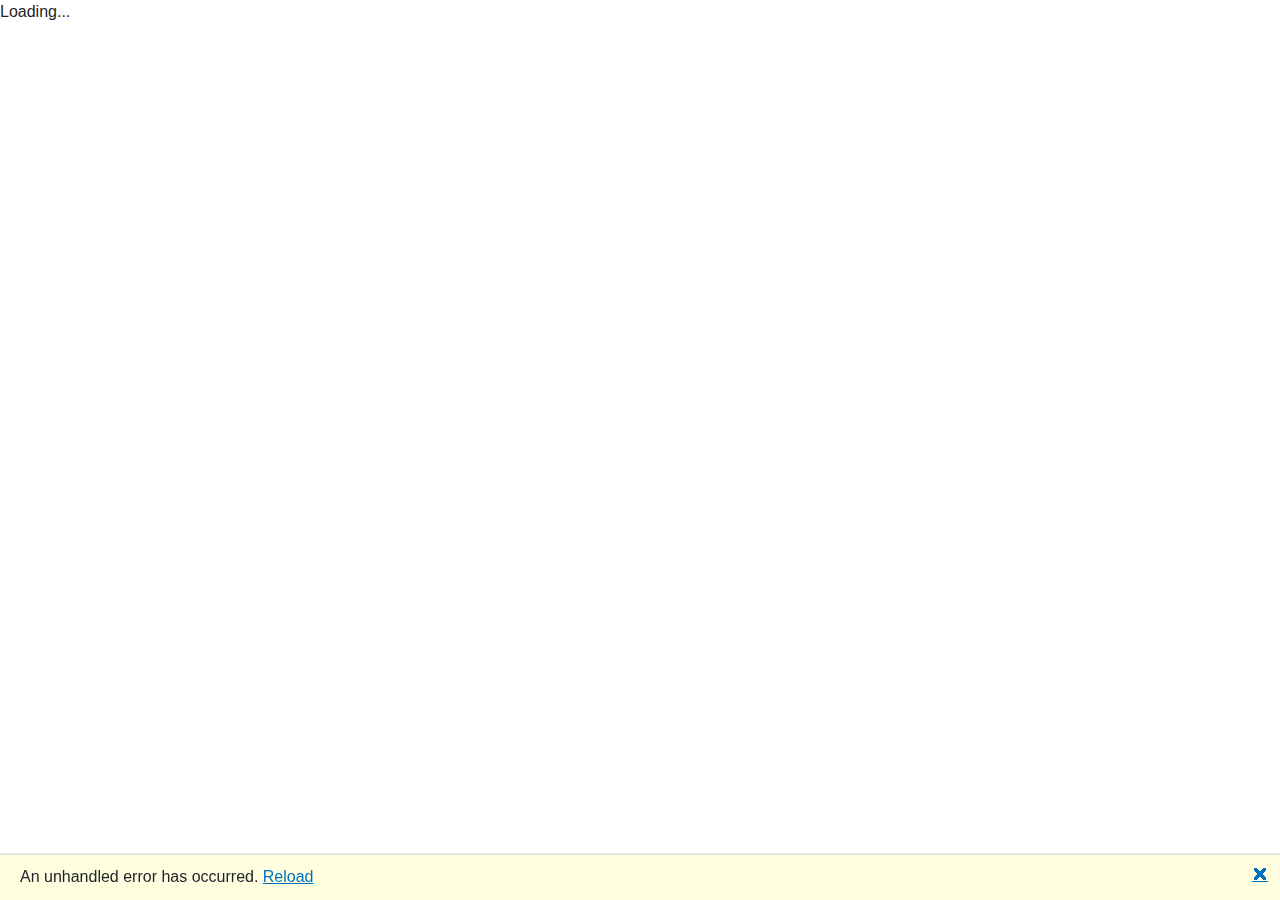
==== index.html @ 5d5ef742 "Deploying to main from @ mizrael/BlazorWPBlog@11ffe55862dd11295a7aed76892b8386143b71d1 🚀" ====
<!DOCTYPE html>
<html lang="en">

<head>
    <meta charset="utf-8" />
    <meta name="viewport" content="width=device-width, initial-scale=1.0, maximum-scale=1.0, user-scalable=no" />
    <title>BlazorWPBlog.UI</title>
    <base href="/" />
    <link href="css/bootstrap/bootstrap.min.css" rel="stylesheet" />
    <link href="css/app.css" rel="stylesheet" />
</head>

<body>
    <div id="app">Loading...</div>

    <div id="blazor-error-ui">
        An unhandled error has occurred.
        <a href="" class="reload">Reload</a>
        <a class="dismiss">🗙</a>
    </div>
    <script src="_framework/blazor.webassembly.js"></script>
</body>

</html>
---- css/app.css ----
﻿@import url('open-iconic/font/css/open-iconic-bootstrap.min.css');

html, body {
    font-family: 'Helvetica Neue', Helvetica, Arial, sans-serif;
}

h1:focus {
    outline: none;
}

a, .btn-link {
    color: #0071c1;
}

.btn-primary {
    color: #fff;
    background-color: #1b6ec2;
    border-color: #1861ac;
}

.content {
    padding-top: 1.1rem;
}

.valid.modified:not([type=checkbox]) {
    outline: 1px solid #26b050;
}

.invalid {
    outline: 1px solid red;
}

.validation-message {
    color: red;
}

#blazor-error-ui {
    background: lightyellow;
    bottom: 0;
    box-shadow: 0 -1px 2px rgba(0, 0, 0, 0.2);
    display: none;
    left: 0;
    padding: 0.6rem 1.25rem 0.7rem 1.25rem;
    position: fixed;
    width: 100%;
    z-index: 1000;
}

    #blazor-error-ui .dismiss {
        cursor: pointer;
        position: absolute;
        right: 0.75rem;
        top: 0.5rem;
    }

.blazor-error-boundary {
    background: url([data-uri]) no-repeat 1rem/1.8rem, #b32121;
    padding: 1rem 1rem 1rem 3.7rem;
    color: white;
}

    .blazor-error-boundary::after {
        content: "An error has occurred."
    }

@import url('open-iconic/font/css/open-iconic-bootstrap.min.css');
/* stylelint-disable selector-list-comma-newline-after */

.blog-header {
    line-height: 1;
    border-bottom: 1px solid #e5e5e5;
}

.blog-header-logo {
    font-family: "Playfair Display", Georgia, "Times New Roman", serif;
    font-size: 2.25rem;
}

    .blog-header-logo:hover {
        text-decoration: none;
    }

h1, h2, h3, h4, h5, h6 {
    font-family: "Playfair Display", Georgia, "Times New Roman", serif;
}

.display-4 {
    font-size: 2.5rem;
}

@media (min-width: 768px) {
    .display-4 {
        font-size: 3rem;
    }
}

.nav-scroller {
    position: relative;
    z-index: 2;
    height: 2.75rem;
    overflow-y: hidden;
}

    .nav-scroller .nav {
        display: -ms-flexbox;
        display: flex;
        -ms-flex-wrap: nowrap;
        flex-wrap: nowrap;
        padding-bottom: 1rem;
        margin-top: -1px;
        overflow-x: auto;
        text-align: center;
        white-space: nowrap;
        -webkit-overflow-scrolling: touch;
    }

    .nav-scroller .nav-link {
        padding-top: .75rem;
        padding-bottom: .75rem;
        font-size: .875rem;
    }

.card-img-right {
    height: 100%;
    border-radius: 0 3px 3px 0;
}

.flex-auto {
    -ms-flex: 0 0 auto;
    flex: 0 0 auto;
}

.h-250 {
    height: 250px;
}

@media (min-width: 768px) {
    .h-md-250 {
        height: 250px;
    }
}

/* Pagination */
.blog-pagination {
    margin-bottom: 4rem;
}

    .blog-pagination > .btn {
        border-radius: 2rem;
    }

/*
 * Blog posts
 */
.blog-post {
    margin-bottom: 4rem;
    border-bottom: 2px solid;
    padding-bottom: 2rem;
    background-color: #e0e0e0;
}

.blog-post-thumbnail a {
    display: inline-block;
    width: 100%;
    height: 200px;
    overflow: hidden;
}

    .blog-post-thumbnail a img {
        width: 100%;
        margin-top: -25%;
    }

.blog-post-title {
    margin-bottom: .25rem;
    font-size: 2.5rem;
}

.blog-post-meta {
    margin-bottom: 1.25rem;
    color: #999;
}

    .blog-post-meta a {
        color: #1b6ec2;
        font-size: 14px;
    }


    /*
 * Footer
 */
    .blog-footer {
        padding: 2.5rem 0;
        color: #999;
        text-align: center;
        background-color: #f9f9f9;
        border-top: .05rem solid #e5e5e5;
    }

    .blog-footer p:last-child {
        margin-bottom: 0;
    }

.sharedaddy {
    display: none;
}
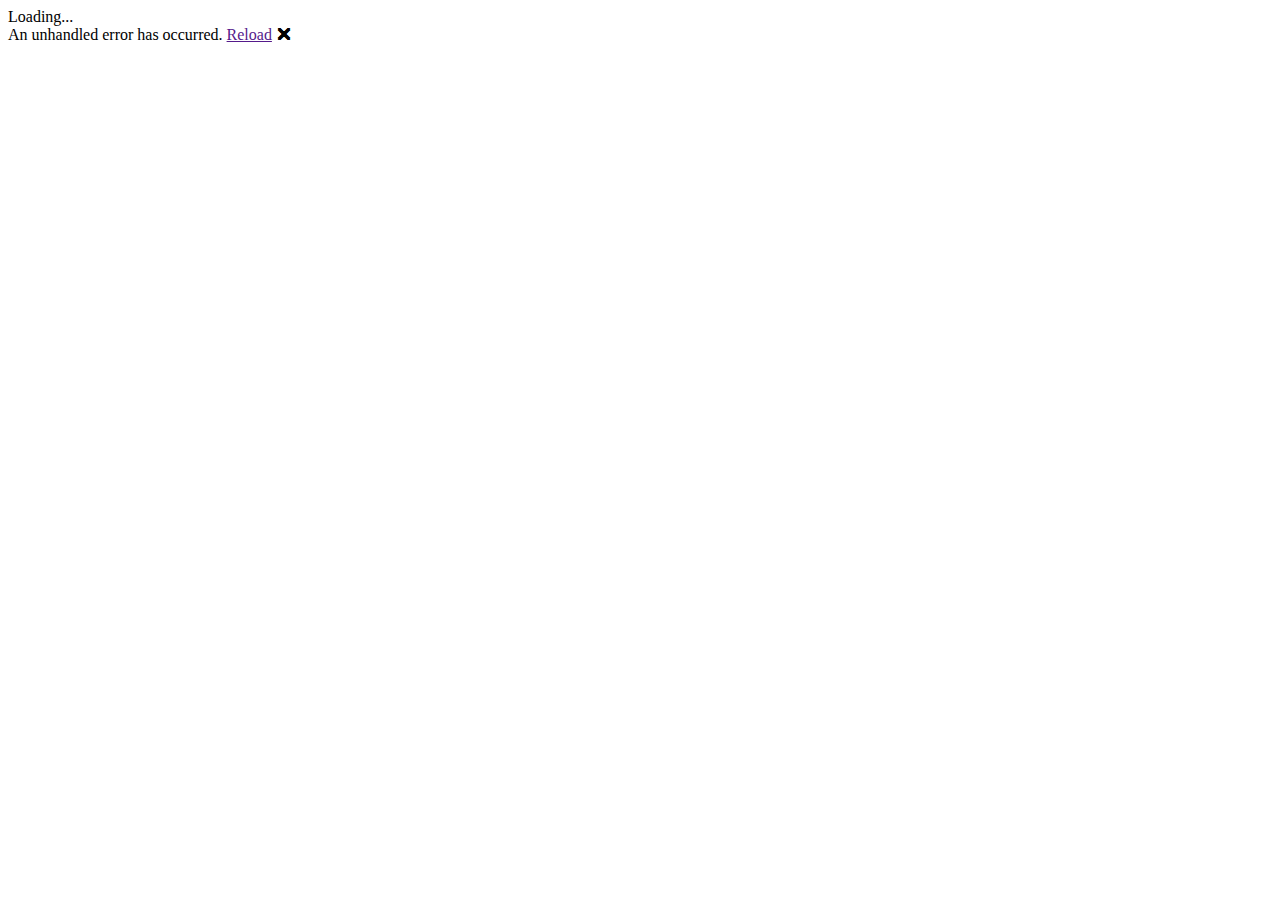
==== commit 633ab381: "Deploying to main from @ mizrael/BlazorWPBlog@60b34a951256d962c44204f8e07423a82813bea4 🚀" ====
--- a/index.html
+++ b/index.html
@@ -5,7 +5,7 @@
     <meta charset="utf-8" />
     <meta name="viewport" content="width=device-width, initial-scale=1.0, maximum-scale=1.0, user-scalable=no" />
     <title>BlazorWPBlog.UI</title>
-    <base href="/" />
+    <base href="/BlazorWPBlog/" />
     <link href="css/bootstrap/bootstrap.min.css" rel="stylesheet" />
     <link href="css/app.css" rel="stylesheet" />
 </head>
@@ -19,6 +19,38 @@
         <a class="dismiss">🗙</a>
     </div>
     <script src="_framework/blazor.webassembly.js"></script>
+
+    <!-- Start Single Page Apps for GitHub Pages -->
+    <script type="text/javascript">
+        // Single Page Apps for GitHub Pages
+        // https://github.com/rafrex/spa-github-pages
+        // Copyright (c) 2016 Rafael Pedicini, licensed under the MIT License
+        // ----------------------------------------------------------------------
+        // This script checks to see if a redirect is present in the query string
+        // and converts it back into the correct url and adds it to the
+        // browser's history using window.history.replaceState(...),
+        // which won't cause the browser to attempt to load the new url.
+        // When the single page app is loaded further down in this file,
+        // the correct url will be waiting in the browser's history for
+        // the single page app to route accordingly.
+        (function (l) {
+            if (l.search) {
+                var q = {};
+                l.search.slice(1).split('&').forEach(function (v) {
+                    var a = v.split('=');
+                    q[a[0]] = a.slice(1).join('=').replace(/~and~/g, '&');
+                });
+                if (q.p !== undefined) {
+                    window.history.replaceState(null, null,
+                        l.pathname.slice(0, -1) + (q.p || '') +
+                        (q.q ? ('?' + q.q) : '') +
+                        l.hash
+                    );
+                }
+            }
+        }(window.location))
+    </script>
+    <!-- End Single Page Apps for GitHub Pages -->
 </body>
 
 </html>
